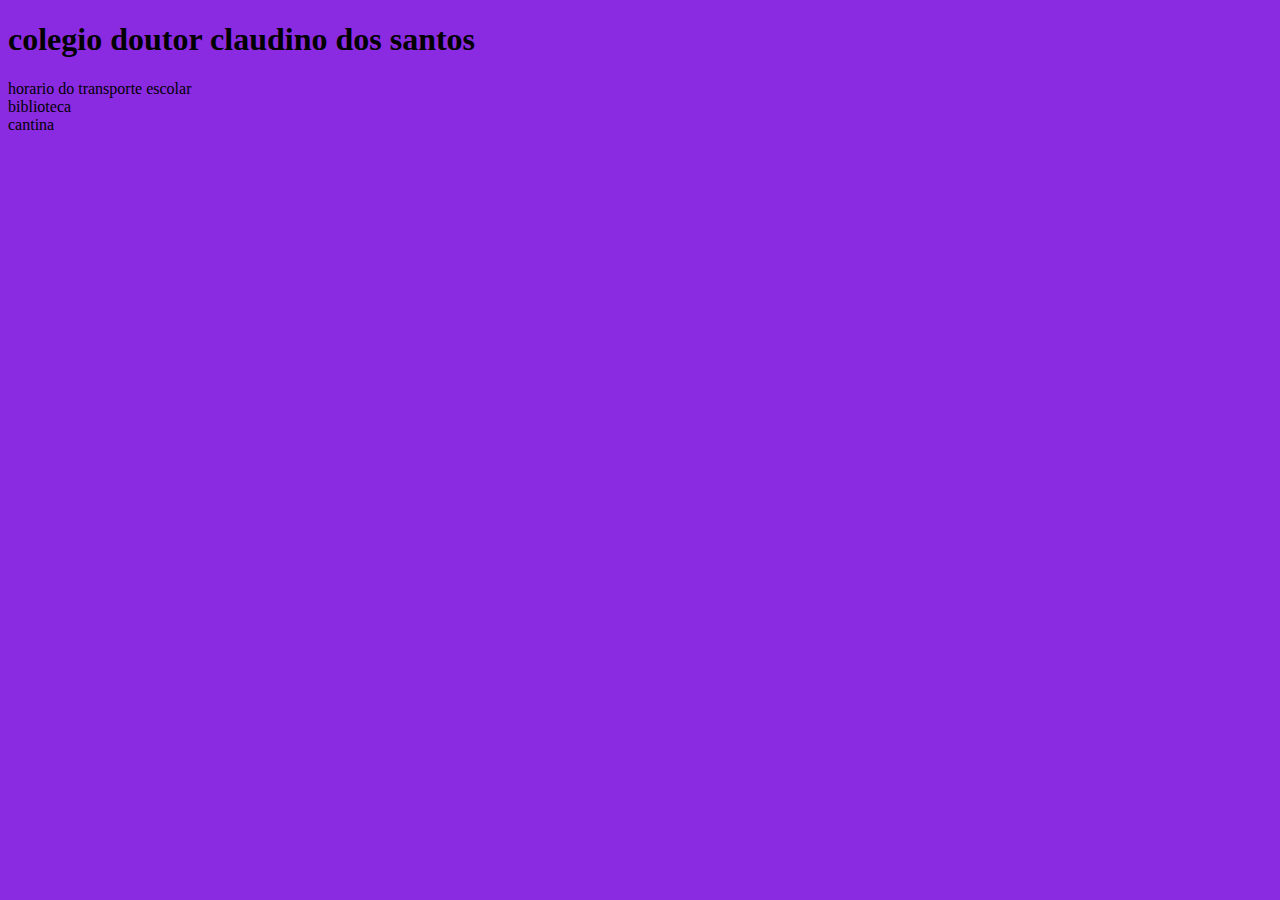
==== index.html @ 429dbbef "Add files via upload" ====
<!DOCTYPE html>
<html lang="en">
<head>
    <meta charset="UTF-8">
    <meta http-equiv="X-UA-Compatible" content="IE=edge">
    <meta name="viewport" content="width=device-width, initial-scale=1.0">
    <title>Document</title>
    <link rel="stylesheet" href="style.css">
</head>
<header></header>
    <h1>colegio doutor claudino dos santos</h1>
    <u1></u1>
    <li>horario do transporte escolar</li>
    <li>biblioteca</li>
    <li>cantina</li>
<header></header>
</html>
---- style.css ----
body{background-color: blueviolet;}
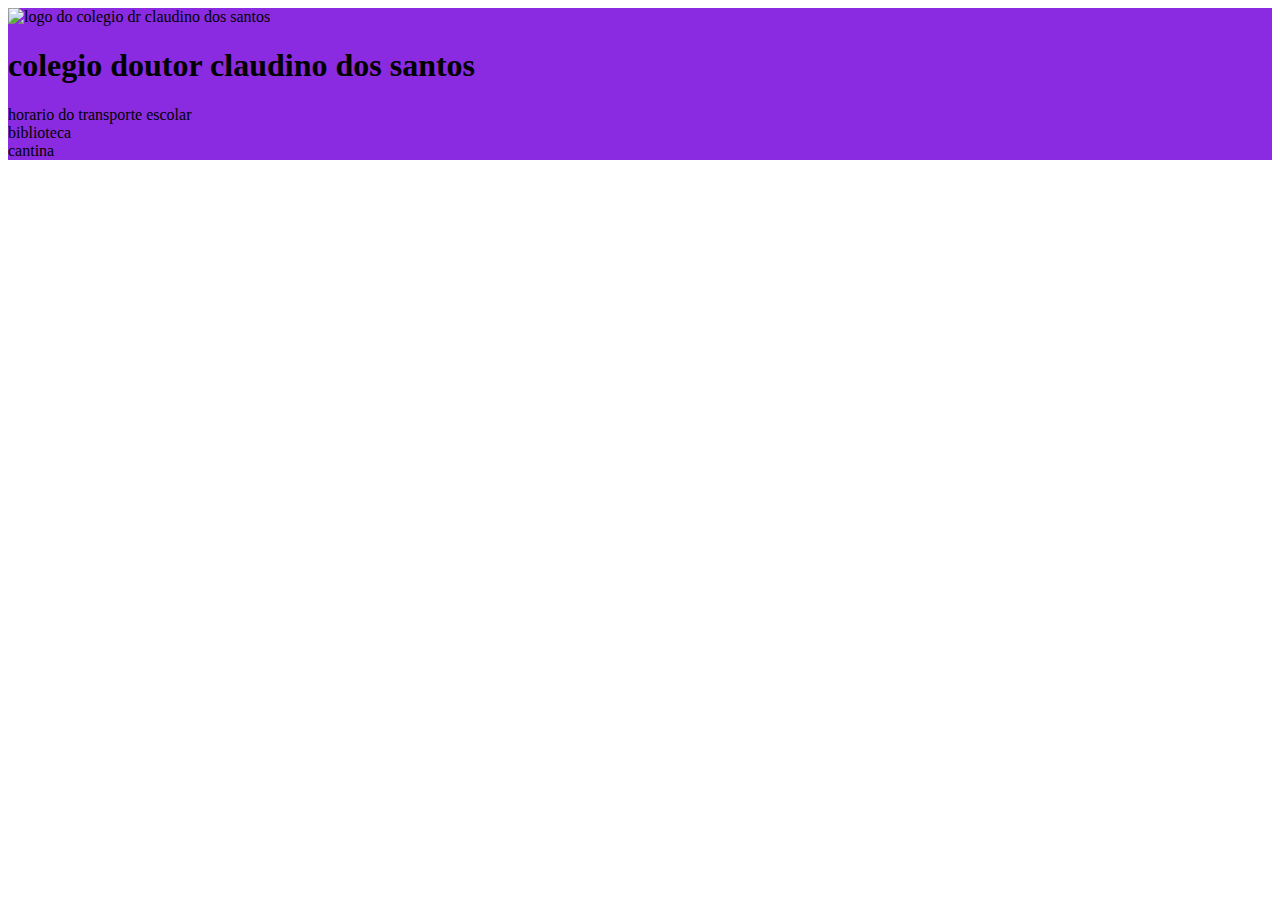
==== commit 94bc9919: "Add files via upload" ====
--- a/index.html
+++ b/index.html
@@ -7,11 +7,13 @@
     <title>Document</title>
     <link rel="stylesheet" href="style.css">
 </head>
-<header></header>
+<header>
+<img clas=cabecalho imagens src="./img/logo.png" alt ="logo do colegio dr claudino dos santos">
     <h1>colegio doutor claudino dos santos</h1>
-    <u1></u1>
+    <u1>
     <li>horario do transporte escolar</li>
     <li>biblioteca</li>
     <li>cantina</li>
-<header></header>
+</u1>
+</header>
 </html>--- a/style.css
+++ b/style.css
@@ -1 +1,2 @@
-body{background-color: blueviolet;}+header{background-color: blueviolet;}
+.cabecalho-imagem{width: 50%;}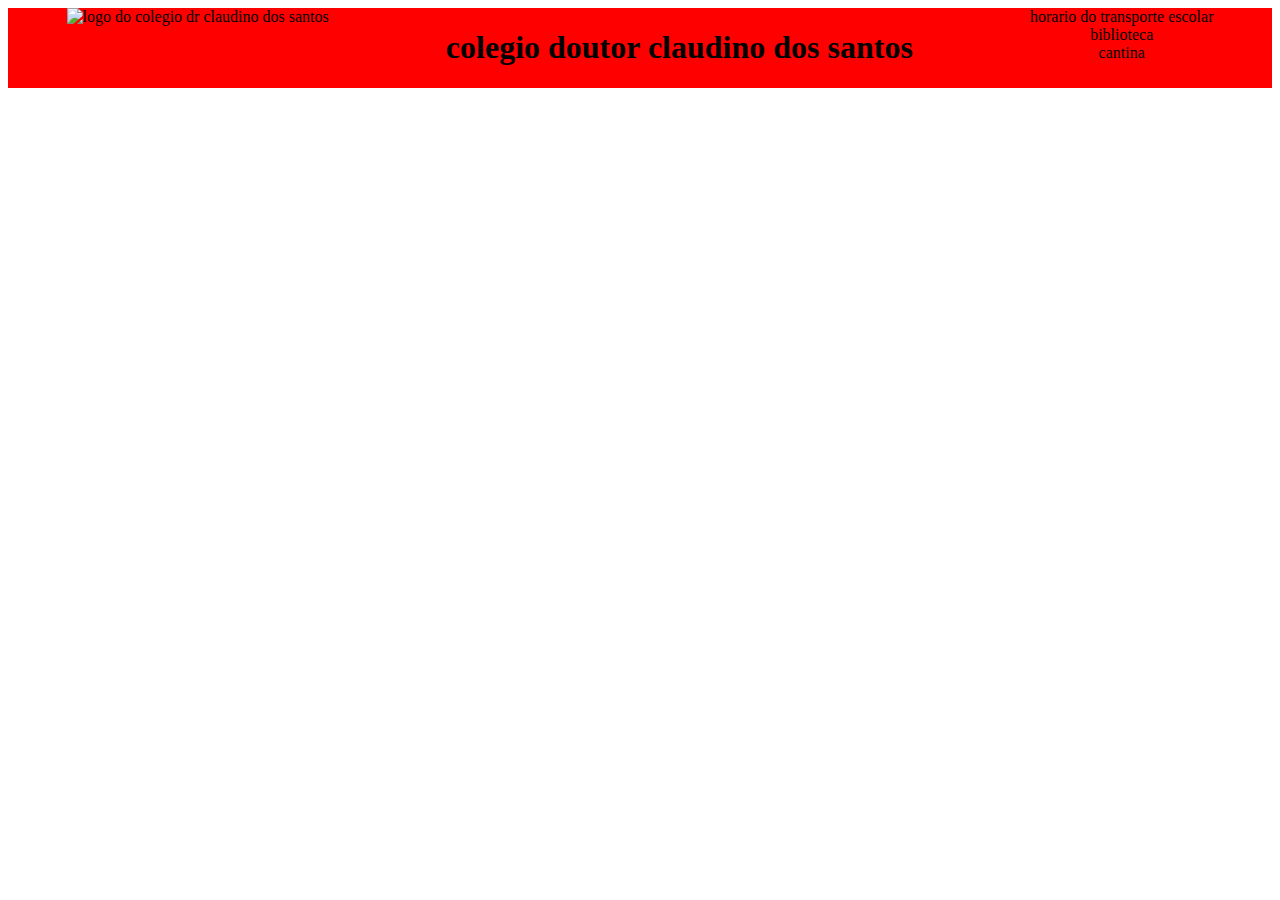
==== commit 960df054: "Add files via upload" ====
--- a/index.html
+++ b/index.html
@@ -7,13 +7,14 @@
     <title>Document</title>
     <link rel="stylesheet" href="style.css">
 </head>
-<header>
+<header class="cabecalho">
 <img clas=cabecalho imagens src="./img/logo.png" alt ="logo do colegio dr claudino dos santos">
     <h1>colegio doutor claudino dos santos</h1>
     <u1>
-    <li>horario do transporte escolar</li>
-    <li>biblioteca</li>
-    <li>cantina</li>
+    <li class="cabecalho lista de itens">horario do transporte escolar</li>
+    <li class="cabecalho lista de itens">biblioteca</li>
+    <li class="cabecalho lista de itens">cantina</li>
+    
 </u1>
 </header>
 </html>--- a/style.css
+++ b/style.css
@@ -1,2 +1,11 @@
-header{background-color: blueviolet;}
-.cabecalho-imagem{width: 50%;}+*{
+margin: 64;
+padding: 64;}
+.cabecalho{background-color: rgb(255, 0, 0);
+display: flex;
+justify-content: space-around;}
+.cabecalho-imagem{width: 50%;}
+ .cabecalho-lista de itens{ 
+ display: inline-block;
+margin: 0 16px;
+}
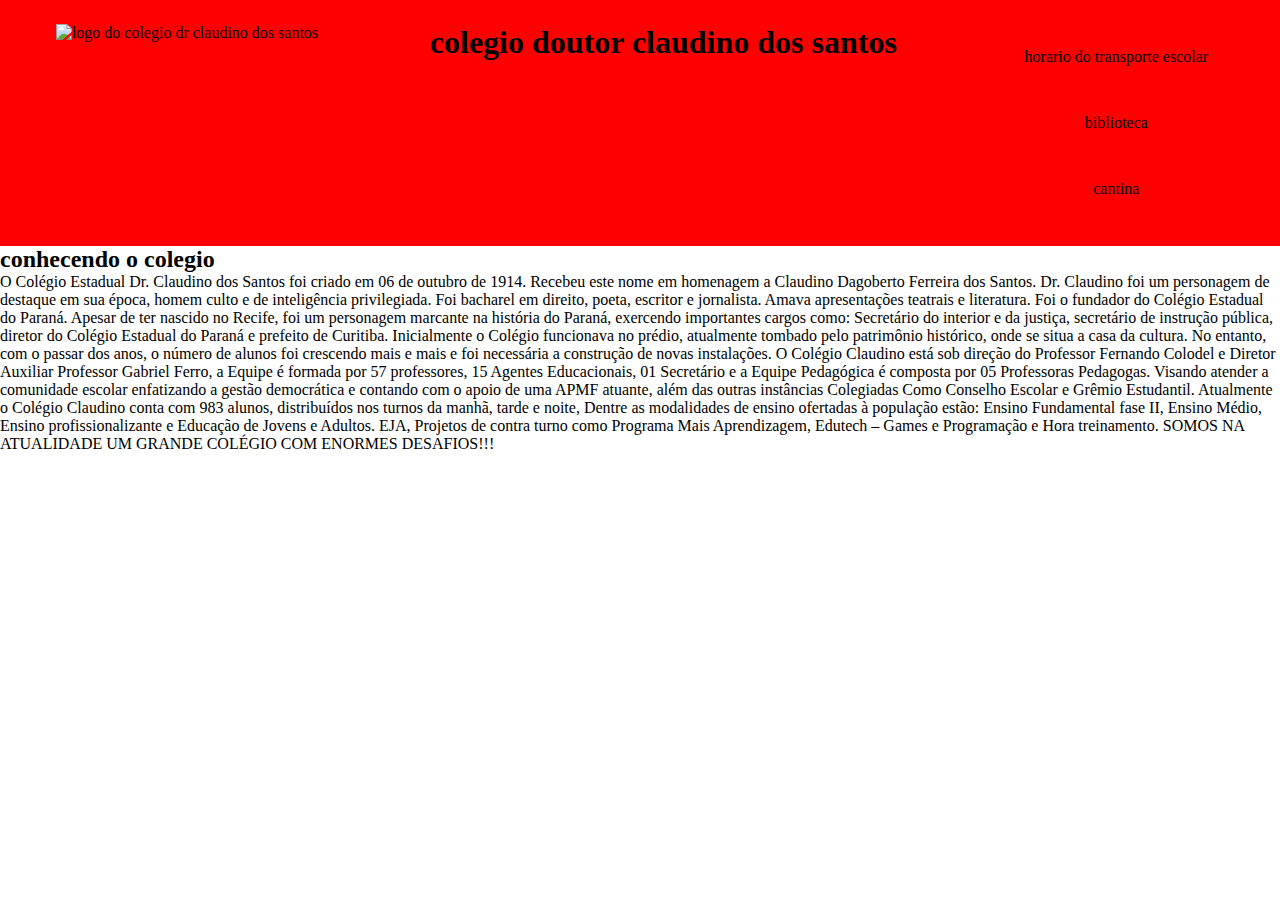
==== commit 0f21814c: "Add files via upload" ====
--- a/index.html
+++ b/index.html
@@ -17,4 +17,9 @@
     
 </u1>
 </header>
-</html>+<section>
+    <h2> conhecendo o colegio</h2>
+    <p>O Colégio Estadual Dr. Claudino dos Santos foi criado em 06 de outubro de 1914. Recebeu este nome em homenagem a Claudino Dagoberto Ferreira dos Santos. Dr. Claudino foi um personagem de destaque em sua época, homem culto e de inteligência privilegiada. Foi bacharel em direito, poeta, escritor e jornalista. Amava apresentações teatrais e literatura. Foi o fundador do Colégio Estadual do Paraná. Apesar de ter nascido no Recife, foi um personagem marcante na história do Paraná, exercendo importantes cargos como: Secretário do interior e da justiça, secretário de instrução pública, diretor do Colégio Estadual do Paraná e prefeito de Curitiba. Inicialmente o Colégio funcionava no prédio, atualmente tombado pelo patrimônio histórico, onde se situa a casa da cultura. No entanto, com o passar dos anos, o número de alunos foi crescendo mais e mais e foi necessária a construção de novas instalações. O Colégio Claudino está sob direção do Professor Fernando Colodel e Diretor Auxiliar Professor Gabriel Ferro, a Equipe é formada por 57 professores, 15 Agentes Educacionais, 01 Secretário e a Equipe Pedagógica é composta por 05 Professoras Pedagogas. Visando atender a comunidade escolar enfatizando a gestão democrática e contando com o apoio de uma APMF atuante, além das outras instâncias Colegiadas Como Conselho Escolar e Grêmio Estudantil. Atualmente o Colégio Claudino conta com 983 alunos, distribuídos nos turnos da manhã, tarde e noite, Dentre as modalidades de ensino ofertadas à população estão: Ensino Fundamental fase II, Ensino Médio, Ensino profissionalizante e Educação de Jovens e Adultos. EJA, Projetos de contra turno como Programa Mais Aprendizagem, Edutech – Games e Programação e Hora treinamento. SOMOS NA ATUALIDADE UM GRANDE COLÉGIO COM ENORMES DESAFIOS!!!</p>
+</section>
+    </html>
+    --- a/style.css
+++ b/style.css
@@ -1,11 +1,23 @@
 *{
-margin: 64;
-padding: 64;}
+margin: 0;
+padding: o;
+}
 .cabecalho{background-color: rgb(255, 0, 0);
 display: flex;
-justify-content: space-around;}
-.cabecalho-imagem{width: 50%;}
- .cabecalho-lista de itens{ 
+justify-content: space-around;
+ padding: 24px 0;
+}
+.cabecalho-imagem
+{
+    width: 50%;
+}
+
+ li
+ { 
  display: inline-block;
 margin: 0 16px;
+padding: 68px 0;
 }
+h1{
+    
+}
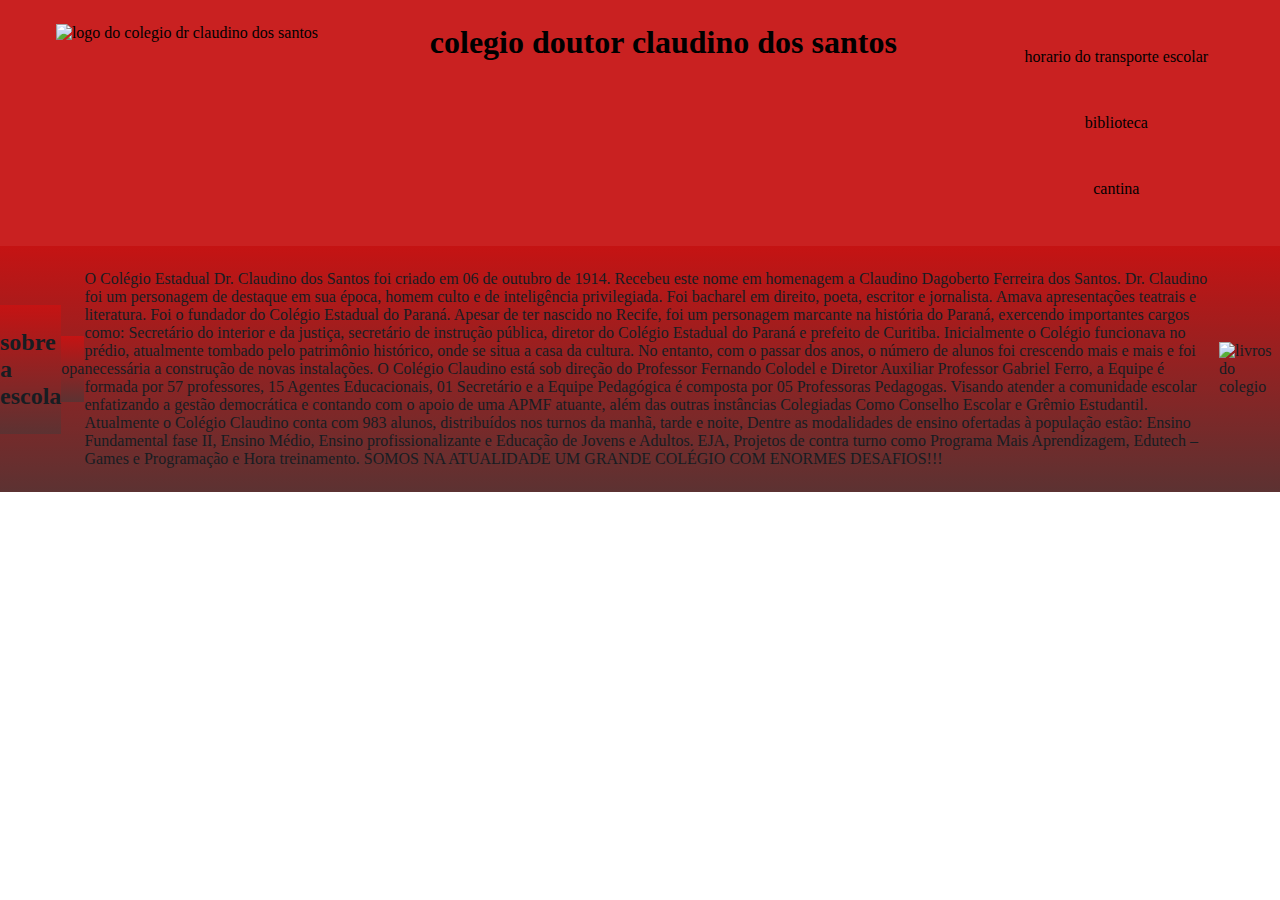
==== commit 8aba0955: "Add files via upload" ====
--- a/index.html
+++ b/index.html
@@ -17,9 +17,11 @@
     
 </u1>
 </header>
-<section>
-    <h2> conhecendo o colegio</h2>
-    <p>O Colégio Estadual Dr. Claudino dos Santos foi criado em 06 de outubro de 1914. Recebeu este nome em homenagem a Claudino Dagoberto Ferreira dos Santos. Dr. Claudino foi um personagem de destaque em sua época, homem culto e de inteligência privilegiada. Foi bacharel em direito, poeta, escritor e jornalista. Amava apresentações teatrais e literatura. Foi o fundador do Colégio Estadual do Paraná. Apesar de ter nascido no Recife, foi um personagem marcante na história do Paraná, exercendo importantes cargos como: Secretário do interior e da justiça, secretário de instrução pública, diretor do Colégio Estadual do Paraná e prefeito de Curitiba. Inicialmente o Colégio funcionava no prédio, atualmente tombado pelo patrimônio histórico, onde se situa a casa da cultura. No entanto, com o passar dos anos, o número de alunos foi crescendo mais e mais e foi necessária a construção de novas instalações. O Colégio Claudino está sob direção do Professor Fernando Colodel e Diretor Auxiliar Professor Gabriel Ferro, a Equipe é formada por 57 professores, 15 Agentes Educacionais, 01 Secretário e a Equipe Pedagógica é composta por 05 Professoras Pedagogas. Visando atender a comunidade escolar enfatizando a gestão democrática e contando com o apoio de uma APMF atuante, além das outras instâncias Colegiadas Como Conselho Escolar e Grêmio Estudantil. Atualmente o Colégio Claudino conta com 983 alunos, distribuídos nos turnos da manhã, tarde e noite, Dentre as modalidades de ensino ofertadas à população estão: Ensino Fundamental fase II, Ensino Médio, Ensino profissionalizante e Educação de Jovens e Adultos. EJA, Projetos de contra turno como Programa Mais Aprendizagem, Edutech – Games e Programação e Hora treinamento. SOMOS NA ATUALIDADE UM GRANDE COLÉGIO COM ENORMES DESAFIOS!!!</p>
+<section class="escola">
+    <h2 class="escola titulo">sobre a escola</h2>
+    <p class="escola texto um">opa</p>
+    <p class="escola-texto-dois">O Colégio Estadual Dr. Claudino dos Santos foi criado em 06 de outubro de 1914. Recebeu este nome em homenagem a Claudino Dagoberto Ferreira dos Santos. Dr. Claudino foi um personagem de destaque em sua época, homem culto e de inteligência privilegiada. Foi bacharel em direito, poeta, escritor e jornalista. Amava apresentações teatrais e literatura. Foi o fundador do Colégio Estadual do Paraná. Apesar de ter nascido no Recife, foi um personagem marcante na história do Paraná, exercendo importantes cargos como: Secretário do interior e da justiça, secretário de instrução pública, diretor do Colégio Estadual do Paraná e prefeito de Curitiba. Inicialmente o Colégio funcionava no prédio, atualmente tombado pelo patrimônio histórico, onde se situa a casa da cultura. No entanto, com o passar dos anos, o número de alunos foi crescendo mais e mais e foi necessária a construção de novas instalações. O Colégio Claudino está sob direção do Professor Fernando Colodel e Diretor Auxiliar Professor Gabriel Ferro, a Equipe é formada por 57 professores, 15 Agentes Educacionais, 01 Secretário e a Equipe Pedagógica é composta por 05 Professoras Pedagogas. Visando atender a comunidade escolar enfatizando a gestão democrática e contando com o apoio de uma APMF atuante, além das outras instâncias Colegiadas Como Conselho Escolar e Grêmio Estudantil. Atualmente o Colégio Claudino conta com 983 alunos, distribuídos nos turnos da manhã, tarde e noite, Dentre as modalidades de ensino ofertadas à população estão: Ensino Fundamental fase II, Ensino Médio, Ensino profissionalizante e Educação de Jovens e Adultos. EJA, Projetos de contra turno como Programa Mais Aprendizagem, Edutech – Games e Programação e Hora treinamento. SOMOS NA ATUALIDADE UM GRANDE COLÉGIO COM ENORMES DESAFIOS!!!</p>
+<img class="escola-imagem" src="./img/imagem.png" alt="livros do colegio">
 </section>
     </html>
     --- a/style.css
+++ b/style.css
@@ -2,7 +2,7 @@
 margin: 0;
 padding: o;
 }
-.cabecalho{background-color: rgb(255, 0, 0);
+.cabecalho{background-color: rgb(201, 33, 33);
 display: flex;
 justify-content: space-around;
  padding: 24px 0;
@@ -11,13 +11,23 @@
 {
     width: 50%;
 }
-
  li
  { 
  display: inline-block;
 margin: 0 16px;
 padding: 68px 0;
 }
-h1{
-    
+h1{}
+
+.escola-imagem
+    {width: 50%;
+    }
+.escola{
+    background-image: linear-gradient(rgb(197, 19, 19),rgb(92, 50, 50));
+color: rgb(23, 29, 34);
+display: flex;
+justify-content: center;
+align-items: center;
+padding: 24px 0;
 }
+
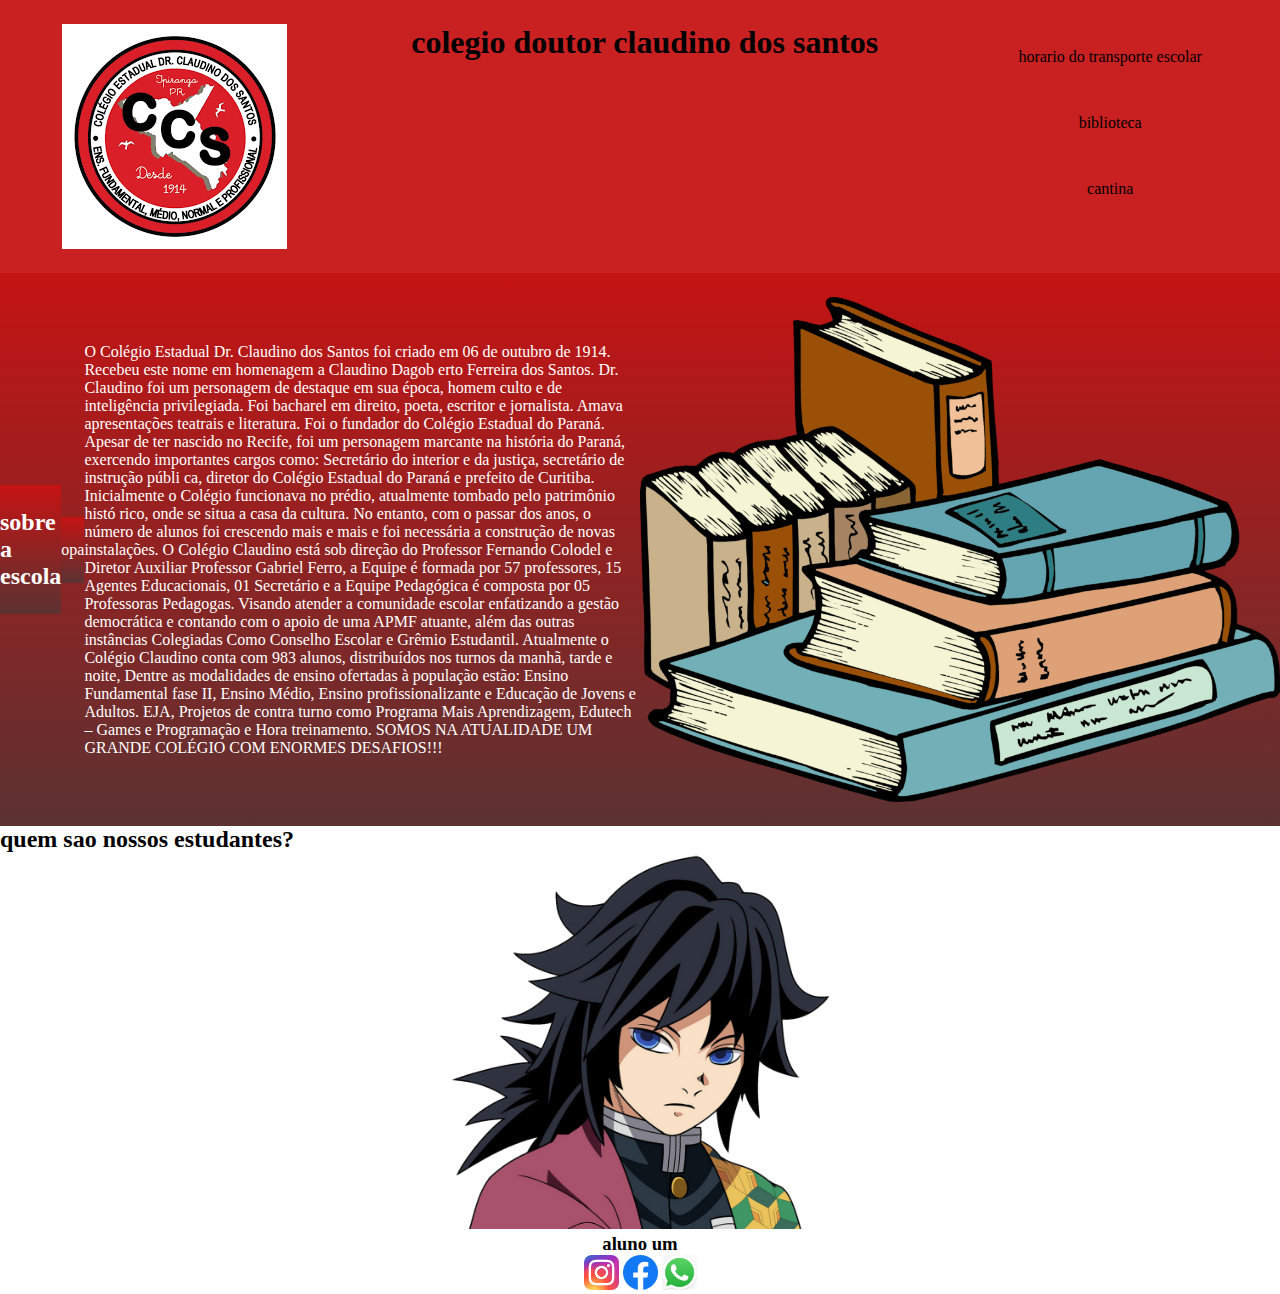
==== commit f493d759: "Add files via upload" ====
--- a/index.html
+++ b/index.html
@@ -20,8 +20,31 @@
 <section class="escola">
     <h2 class="escola titulo">sobre a escola</h2>
     <p class="escola texto um">opa</p>
-    <p class="escola-texto-dois">O Colégio Estadual Dr. Claudino dos Santos foi criado em 06 de outubro de 1914. Recebeu este nome em homenagem a Claudino Dagoberto Ferreira dos Santos. Dr. Claudino foi um personagem de destaque em sua época, homem culto e de inteligência privilegiada. Foi bacharel em direito, poeta, escritor e jornalista. Amava apresentações teatrais e literatura. Foi o fundador do Colégio Estadual do Paraná. Apesar de ter nascido no Recife, foi um personagem marcante na história do Paraná, exercendo importantes cargos como: Secretário do interior e da justiça, secretário de instrução pública, diretor do Colégio Estadual do Paraná e prefeito de Curitiba. Inicialmente o Colégio funcionava no prédio, atualmente tombado pelo patrimônio histórico, onde se situa a casa da cultura. No entanto, com o passar dos anos, o número de alunos foi crescendo mais e mais e foi necessária a construção de novas instalações. O Colégio Claudino está sob direção do Professor Fernando Colodel e Diretor Auxiliar Professor Gabriel Ferro, a Equipe é formada por 57 professores, 15 Agentes Educacionais, 01 Secretário e a Equipe Pedagógica é composta por 05 Professoras Pedagogas. Visando atender a comunidade escolar enfatizando a gestão democrática e contando com o apoio de uma APMF atuante, além das outras instâncias Colegiadas Como Conselho Escolar e Grêmio Estudantil. Atualmente o Colégio Claudino conta com 983 alunos, distribuídos nos turnos da manhã, tarde e noite, Dentre as modalidades de ensino ofertadas à população estão: Ensino Fundamental fase II, Ensino Médio, Ensino profissionalizante e Educação de Jovens e Adultos. EJA, Projetos de contra turno como Programa Mais Aprendizagem, Edutech – Games e Programação e Hora treinamento. SOMOS NA ATUALIDADE UM GRANDE COLÉGIO COM ENORMES DESAFIOS!!!</p>
+    <p class="escola-texto-dois">O Colégio Estadual Dr. Claudino dos Santos foi criado em 06 de outubro de 1914. Recebeu este nome em homenagem a Claudino Dagob
+        erto Ferreira dos Santos. Dr. Claudino foi um personagem de destaque em sua época, homem culto e de inteligência privilegiada. Foi bacharel em direito,
+         poeta, escritor e jornalista. Amava apresentações teatrais e literatura. Foi o fundador do Colégio Estadual do Paraná. Apesar de ter nascido no Recife,
+          foi um personagem marcante na história do Paraná, exercendo importantes cargos como: Secretário do interior e da justiça, secretário de instrução públi
+          ca, diretor do Colégio Estadual do Paraná e prefeito de Curitiba. Inicialmente o Colégio funcionava no prédio, atualmente tombado pelo patrimônio histó
+          rico, onde se situa a casa da cultura. No entanto, com o passar dos anos, o número de alunos foi crescendo mais e mais e foi necessária a construção de
+           novas instalações. O Colégio Claudino está sob direção do Professor Fernando Colodel e Diretor Auxiliar Professor Gabriel Ferro, a Equipe é formada 
+           por 57 professores, 15 Agentes Educacionais, 01 Secretário e a Equipe Pedagógica é composta por 05 Professoras Pedagogas. Visando atender a comunidade
+            escolar enfatizando a gestão democrática e contando com o apoio de uma APMF atuante, além das outras instâncias Colegiadas Como Conselho Escolar e
+             Grêmio Estudantil. Atualmente o Colégio Claudino conta com 983 alunos, distribuídos nos turnos da manhã, tarde e noite, Dentre as modalidades de 
+             ensino ofertadas à população estão: Ensino Fundamental fase II, Ensino Médio, Ensino profissionalizante e Educação de Jovens e Adultos. EJA, 
+             Projetos de contra turno como Programa Mais Aprendizagem, Edutech – Games e Programação e Hora treinamento. SOMOS NA ATUALIDADE UM GRANDE COLÉGIO 
+             COM ENORMES DESAFIOS!!!</p>
 <img class="escola-imagem" src="./img/imagem.png" alt="livros do colegio">
 </section>
+<section class="estudante">
+    <h2 class="estudante-titulo">quem sao nossos estudantes?</h2>
+    <div class="estudante-div">
+    <img class="aluno-um" src="./img/aluno um" alt="aluno um">
+<h3>aluno um</h3>
+<img class="estudante-icone" src="img/instagram">
+<img class="estudante-icone"src="img/facebook">
+<img class="estudante-icone" src="img/whatsapp">
+</div>
+</section>
     </html>
+<img class="aluno dois" src="aluno dois" alt="aluno dois"
     --- a/style.css
+++ b/style.css
@@ -24,10 +24,25 @@
     }
 .escola{
     background-image: linear-gradient(rgb(197, 19, 19),rgb(92, 50, 50));
-color: rgb(23, 29, 34);
+color: rgb(255, 255, 255);
 display: flex;
 justify-content: center;
 align-items: center;
-padding: 24px 0;
+padding: 24px 0;}
+
+.escola-conteudo
+{width: 30%;}
+
+.escola-titulo
+{padding: 50px 30px; }
+
+.aluno-um {
+    width: 30%;
+}
+.estudante-icone
+{ width: 35px;}
+
+.estudante-div{
+    text-align: center;
 }
 
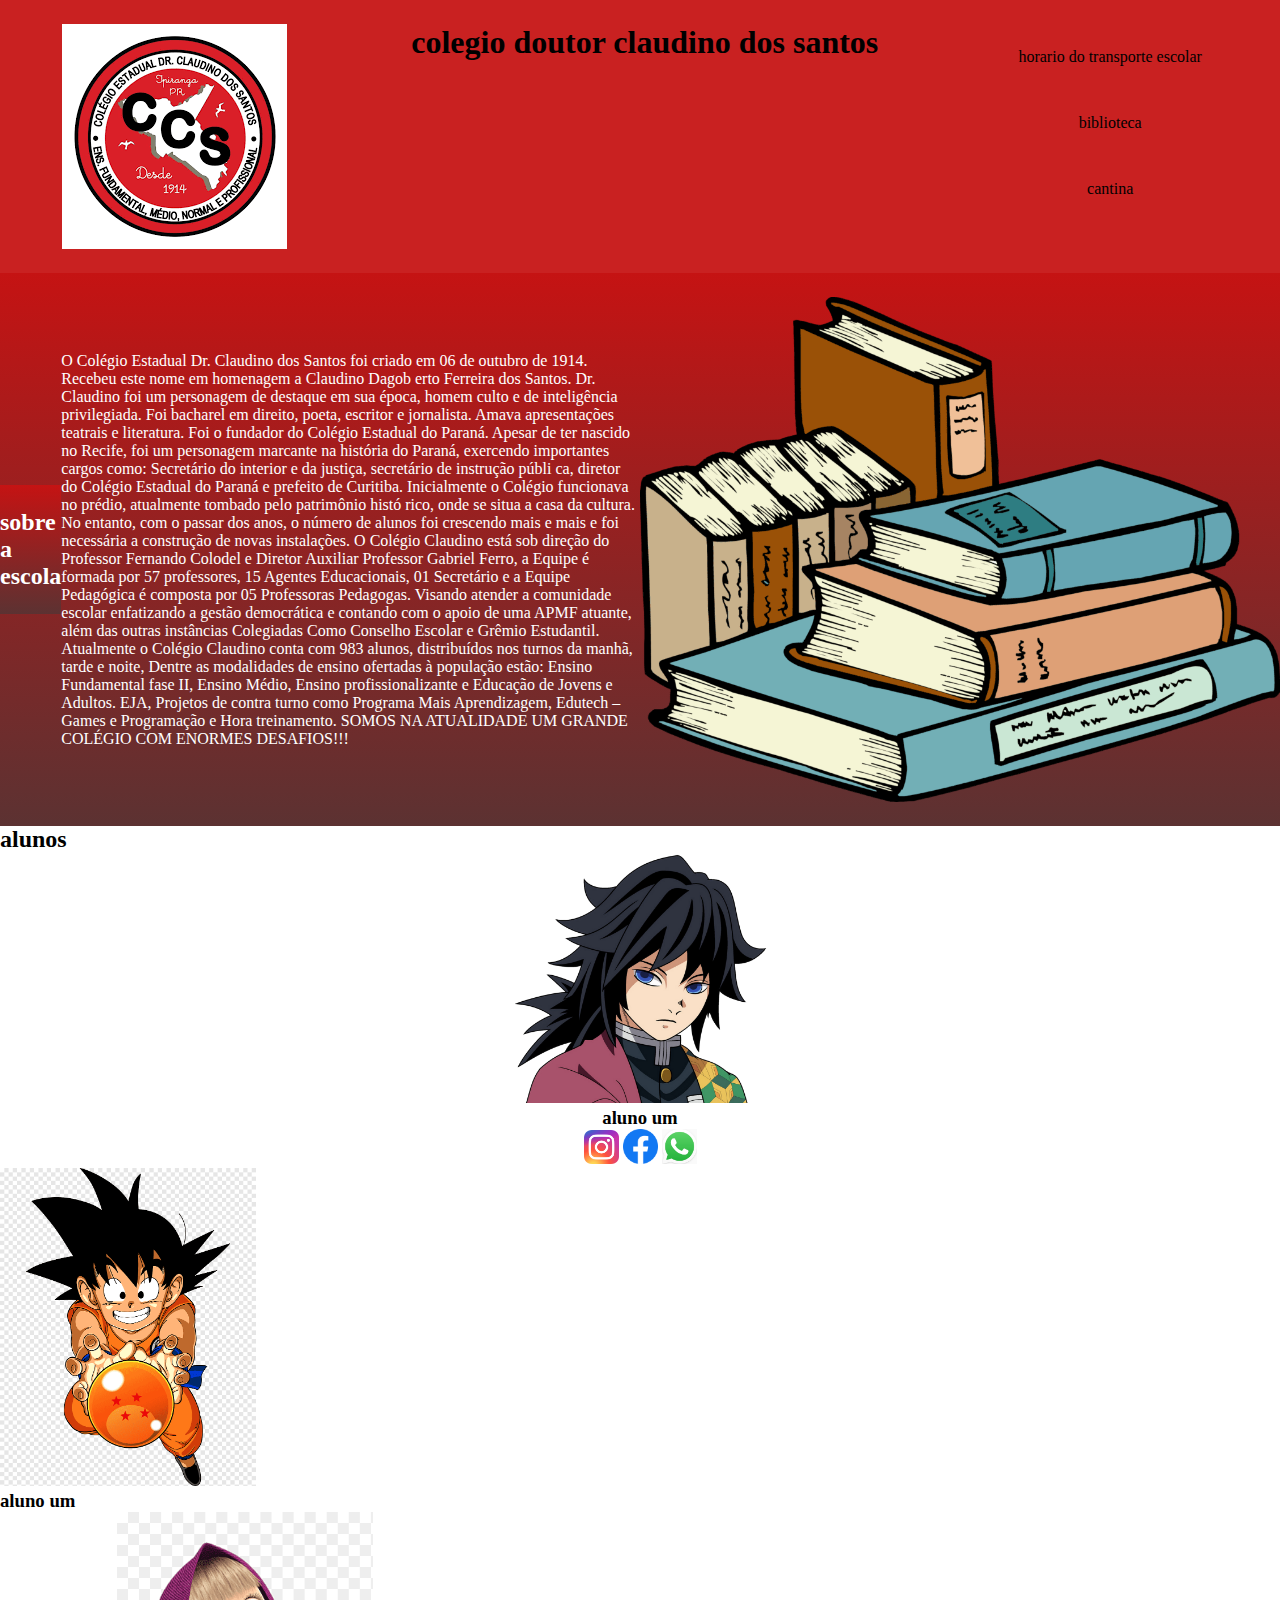
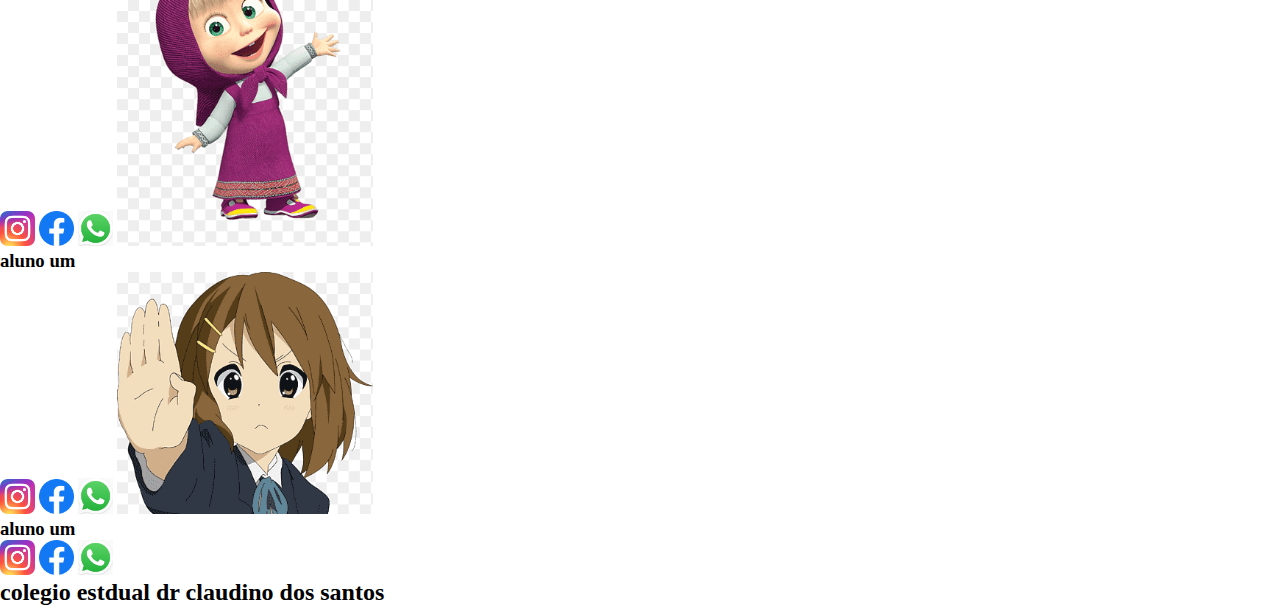
==== commit c2417d17: "Add files via upload" ====
--- a/index.html
+++ b/index.html
@@ -19,7 +19,7 @@
 </header>
 <section class="escola">
     <h2 class="escola titulo">sobre a escola</h2>
-    <p class="escola texto um">opa</p>
+    <p class="escola texto um"></p>
     <p class="escola-texto-dois">O Colégio Estadual Dr. Claudino dos Santos foi criado em 06 de outubro de 1914. Recebeu este nome em homenagem a Claudino Dagob
         erto Ferreira dos Santos. Dr. Claudino foi um personagem de destaque em sua época, homem culto e de inteligência privilegiada. Foi bacharel em direito,
          poeta, escritor e jornalista. Amava apresentações teatrais e literatura. Foi o fundador do Colégio Estadual do Paraná. Apesar de ter nascido no Recife,
@@ -36,7 +36,7 @@
 <img class="escola-imagem" src="./img/imagem.png" alt="livros do colegio">
 </section>
 <section class="estudante">
-    <h2 class="estudante-titulo">quem sao nossos estudantes?</h2>
+    <h2 class="estudante-titulo">alunos</h2>
     <div class="estudante-div">
     <img class="aluno-um" src="./img/aluno um" alt="aluno um">
 <h3>aluno um</h3>
@@ -44,7 +44,24 @@
 <img class="estudante-icone"src="img/facebook">
 <img class="estudante-icone" src="img/whatsapp">
 </div>
+<img class="aluno-um" src="./img/aluno dois" alt="aluno um">
+<h3>aluno um</h3>
+<img class="estudante-icone" src="img/instagram">
+<img class="estudante-icone"src="img/facebook">
+<img class="estudante-icone" src="img/whatsapp">
+</div>
+<img class="aluno-um" src="./img/aluno tres" alt="aluno um">
+<h3>aluno um</h3>
+<img class="estudante-icone" src="img/instagram">
+<img class="estudante-icone"src="img/facebook">
+<img class="estudante-icone" src="img/whatsapp">
+</div>
+<img class="aluno-um" src="./img/aluno quatro" alt="aluno um">
+<h3>aluno um</h3>
+<img class="estudante-icone" src="img/instagram">
+<img class="estudante-icone"src="img/facebook">
+<img class="estudante-icone" src="img/whatsapp">
+</div>
 </section>
-    </html>
-<img class="aluno dois" src="aluno dois" alt="aluno dois"
-    +</footer>
+<h2 class="rodape">colegio estdual dr claudino dos santos</h2>--- a/style.css
+++ b/style.css
@@ -37,12 +37,27 @@
 {padding: 50px 30px; }
 
 .aluno-um {
-    width: 30%;
+    width: 20%;
 }
 .estudante-icone
 { width: 35px;}
 
 .estudante-div{
     text-align: center;
+} 
+body{ font-family: Georgia, 'Times New Roman', Times, serif;}
+.aluno-titulo 
+{
+    text-align: center;
+    padding: 50px;
+
+}
+.estudante-todos{
+    display: grid;
+    grid-template-columns: 25% 25% 30% 25%;
+}
+footer{
+    background-color: black;
+ color: azure;
 }
 
